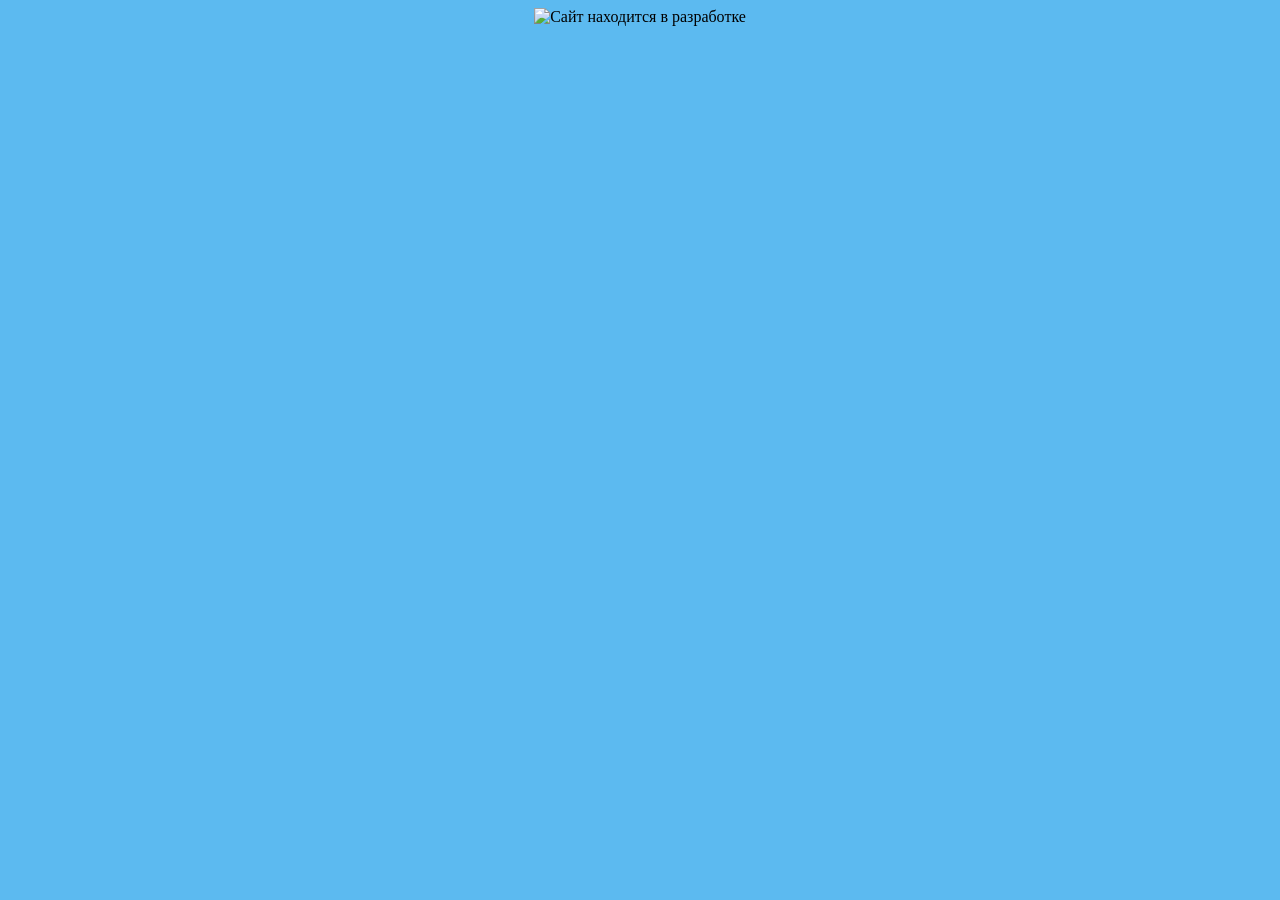
==== index.html @ dcf69e4f "in progress in progress" ====
<!DOCTYPE html PUBLIC "-//W3C//DTD XHTML 1.0 Transitional//EN" "http://www.w3.org/TR/xhtml1/DTD/xhtml1-transitional.dtd">
<html xmlns="http://www.w3.org/1999/xhtml" xml:lang="ru-ru" lang="ru-ru" dir="ltr">
<head>
<meta http-equiv="refresh" content="100;url=http://tardishost.ru">
<meta http-equiv="Content-Type" content="text/html; charset=utf-8"> 
<meta name="keywords" Content="сайт находится в разработке, сайт в разработке, домен возможно продается"> 
<meta name="description" Content="Настоящий сайт находится в разработке, а домен возможно продается. Для связи с продавцом необходимо отправить письмо на адрес sales@tardishost.ru"> 
<meta name="robots" content="index, follow" />
<link href="favicon.ico" rel="shortcut icon" type="image/x-icon" />
<meta name="rights" content="sales@tardishost.ru" />
<meta name="author" content="tardishost" />
<title>Сайт находится в разработке // Site under constraction </title>
</head>
<body bgcolor="#5cbaf0">
<div align="center">
<img alt="Сайт находится в разработке" src="site-under-constraction.jpg" usemap="#myMap" width="1000" height="800" />
    <map name="myMap" id="myMap">
        <area shape="rect" coords="410,541,593,565" title="Перейти в почту" href="https://tardishost.ru/mail" target="_self" />
        <area shape="rect" coords="762,3,997,32" title="Написать письмо владельцу домена" href="mailto:sales@tardishost.ru" target="_self" />
    </map>
</div>
</body>
</html>
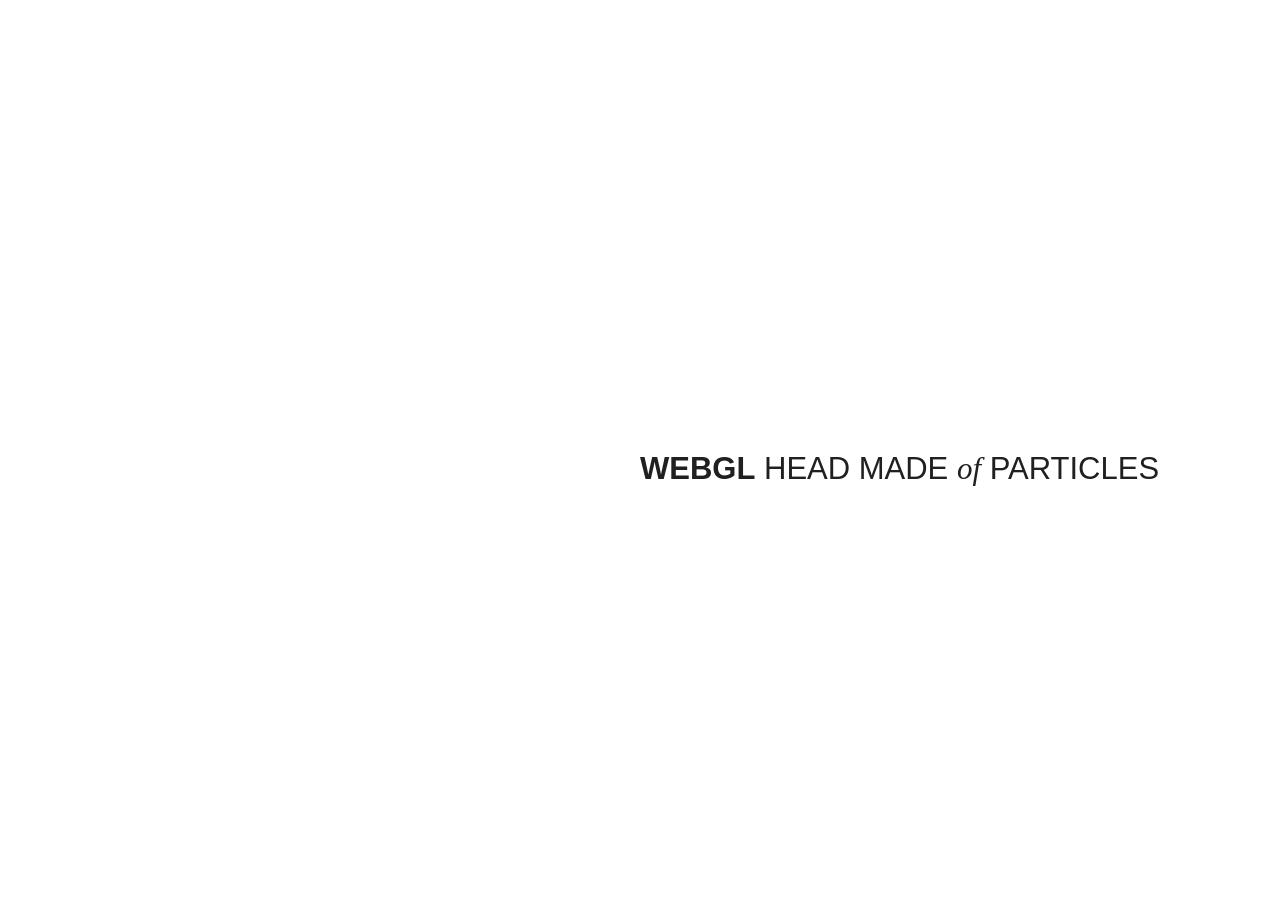
==== commit d130f6ec: "test1" ====
--- a/index.html
+++ b/index.html
@@ -1,23 +1,53 @@
-<!DOCTYPE html PUBLIC "-//W3C//DTD XHTML 1.0 Transitional//EN" "http://www.w3.org/TR/xhtml1/DTD/xhtml1-transitional.dtd">
-<html xmlns="http://www.w3.org/1999/xhtml" xml:lang="ru-ru" lang="ru-ru" dir="ltr">
+<!DOCTYPE html>
+<!--[if IE 8 ]><html class="no-js oldie ie8" lang="en"> <![endif]-->
+<!--[if IE 9 ]><html class="no-js oldie ie9" lang="en"> <![endif]-->
+<!--[if (gte IE 9)|!(IE)]><!--><html class="no-js" lang="en"> <!--<![endif]-->
 <head>
-<meta http-equiv="refresh" content="100;url=http://tardishost.ru">
-<meta http-equiv="Content-Type" content="text/html; charset=utf-8"> 
-<meta name="keywords" Content="сайт находится в разработке, сайт в разработке, домен возможно продается"> 
-<meta name="description" Content="Настоящий сайт находится в разработке, а домен возможно продается. Для связи с продавцом необходимо отправить письмо на адрес sales@tardishost.ru"> 
-<meta name="robots" content="index, follow" />
-<link href="favicon.ico" rel="shortcut icon" type="image/x-icon" />
-<meta name="rights" content="sales@tardishost.ru" />
-<meta name="author" content="tardishost" />
-<title>Сайт находится в разработке // Site under constraction </title>
+
+   <!--- basic page needs
+   ================================================== -->
+   <meta charset="utf-8">
+	<title>Kreo</title>
+	<meta name="description" content="">  
+	<meta name="author" content="">
+
+   <!-- mobile specific metas
+   ================================================== -->
+	<meta name="viewport" content="width=device-width, initial-scale=1, maximum-scale=1">
+
+ 	<!-- CSS
+   ================================================== -->
+   <link rel="stylesheet" href="css/base.css">
+   <link rel="stylesheet" href="css/vendor.min.css">
+   <link rel="stylesheet" href="css/main.css">     
+
+   <!-- script
+   ================================================== -->
+	<script src="js/modernizr.js"></script>
+
+   <!-- favicons
+	================================================== -->
+	<link rel="shortcut icon" href="favicon.png" >
+
 </head>
-<body bgcolor="#5cbaf0">
-<div align="center">
-<img alt="Сайт находится в разработке" src="site-under-constraction.jpg" usemap="#myMap" width="1000" height="800" />
-    <map name="myMap" id="myMap">
-        <area shape="rect" coords="410,541,593,565" title="Перейти в почту" href="https://tardishost.ru/mail" target="_self" />
-        <area shape="rect" coords="762,3,997,32" title="Написать письмо владельцу домена" href="mailto:sales@tardishost.ru" target="_self" />
-    </map>
-</div>
+
+<body>
+
+<div class="particlehead"></div>
+<h1><strong>WebGL</strong> head made <em>of</em> particles</h1>
+
+   <!-- Java Script
+   ================================================== --> 
+   <script src="js/jquery-1.11.3.min.js"></script>
+   <script src="js/jquery-migrate-1.2.1.min.js"></script>
+   <script src="js/jquery.flexslider-min.js"></script>
+   <script src="js/jquery.waypoints.min.js"></script>
+   <script src="js/jquery.validate.min.js"></script>
+   <script src="js/jquery.fittext.js"></script>
+   <script src="js/jquery.placeholder.min.js"></script>
+   <script src="js/jquery.magnific-popup.min.js"></script>  
+   <script src="js/main.js"></script>
+
 </body>
-</html>
+
+</html>
--- a/css/base.css
+++ b/css/base.css
@@ -0,0 +1,920 @@
+/* =================================================================== */
+/*
+/*  KREO v1.0 Base Stylesheet
+/*  url: styleshout.com
+/*  10-12-2015
+/*
+/* =================================================================== */
+
+/* 
+/* Reset - normalize.css v3.0.1 | MIT License | git.io/normalize 
+/* =================================================================== */
+
+html {
+	font-family: sans-serif;
+	-ms-text-size-adjust: 100%;
+	-webkit-text-size-adjust: 100%;
+}
+
+body {
+	margin: 0;
+}
+
+article,
+aside,
+details,
+figcaption,
+figure,
+footer,
+header,
+hgroup,
+main,
+nav,
+section,
+summary {
+	display: block;
+}
+
+audio,
+canvas,
+progress,
+video {
+	display: inline-block;
+	vertical-align: baseline;
+}
+
+audio:not([controls]) {
+	display: none;
+	height: 0;
+}
+
+[hidden],
+template {
+	display: none;
+}
+
+a {
+	background: transparent;
+}
+
+a:active,
+a:hover {
+	outline: 0;
+}
+
+abbr[title] {
+	border-bottom: 1px dotted;
+}
+
+b,
+strong {
+	font-weight: bold;
+}
+
+dfn {
+	font-style: italic;
+}
+
+.particlehead {
+  background: #abe1fd;
+}
+
+h1 {
+  font-size: 31px;
+  color: #202022;
+  font-family: Montserrat, sans-serif;
+  position: absolute;
+  left: 50%;
+  top: 50%;
+  text-transform: uppercase;
+  font-weight: normal;
+  margin-left: -264px;
+  margin-top: -20px;
+  pointer-events: none;
+}
+
+h1 strong {
+  font-weight: 700;
+}
+
+h1 em {
+  font-family: 'Playfair Display', serif;
+  text-transform: lowercase;
+  font-style: italic;
+}
+
+mark {
+	background: #ff0;
+	color: #000;
+}
+
+small {
+	font-size: 80%;
+}
+
+sub,
+sup {
+	font-size: 75%;
+	line-height: 0;
+	position: relative;
+	vertical-align: baseline;
+}
+
+sup {
+	top: -0.5em;
+}
+
+sub {
+	bottom: -0.25em;
+}
+
+img {
+	border: 0;
+}
+
+svg:not(:root) {
+	overflow: hidden;
+}
+
+figure {
+	margin: 1em 40px;
+}
+
+hr {
+	-moz-box-sizing: content-box;
+	box-sizing: content-box;
+	height: 0;
+}
+
+pre {
+	overflow: auto;
+}
+
+code,
+kbd,
+pre,
+samp {
+	font-family: monospace, monospace;
+	font-size: 1em;
+}
+
+button,
+input,
+optgroup,
+select,
+textarea {
+	color: inherit;
+	font: inherit;
+	margin: 0;
+}
+
+button {
+	overflow: visible;
+}
+
+button,
+select {
+	text-transform: none;
+}
+
+button,
+html input[type="button"],
+input[type="reset"],
+input[type="submit"] {
+	-webkit-appearance: button;
+	cursor: pointer;
+}
+
+button[disabled],
+html input[disabled] {
+	cursor: default;
+}
+
+button::-moz-focus-inner,
+input::-moz-focus-inner {
+	border: 0;
+	padding: 0;
+}
+
+input {
+	line-height: normal;
+}
+
+input[type="checkbox"],
+input[type="radio"] {
+	box-sizing: border-box;
+	padding: 0;
+}
+
+input[type="number"]::-webkit-inner-spin-button,
+input[type="number"]::-webkit-outer-spin-button {
+	height: auto;
+}
+
+input[type="search"] {
+	-webkit-appearance: textfield;
+	-moz-box-sizing: content-box;
+	-webkit-box-sizing: content-box;
+	box-sizing: content-box;
+}
+
+input[type="search"]::-webkit-search-cancel-button,
+input[type="search"]::-webkit-search-decoration {
+	-webkit-appearance: none;
+}
+
+fieldset {
+	border: 1px solid #c0c0c0;
+	margin: 0 2px;
+	padding: 0.35em 0.625em 0.75em;
+}
+
+legend {
+	border: 0;
+	padding: 0;
+}
+
+textarea {
+	overflow: auto;
+}
+
+optgroup {
+	font-weight: bold;
+}
+
+table {
+	border-collapse: collapse;
+	border-spacing: 0;
+}
+
+td,
+th {
+	padding: 0;
+}
+
+/*
+/* Basic Setup Styles - Top Elements 
+/* =================================================================== */
+
+/* NOTE
+html is set to 62.5% so that if you use REMS, all the measurements 
+are based on 10px sizing. So basically 1.5rem = 15px  */
+html {
+	-webkit-font-smoothing: antialiased;
+	-moz-osx-font-smoothing: grayscale;
+	font-size: 62.5%;
+	-webkit-box-sizing: border-box;
+	-moz-box-sizing: border-box;
+	box-sizing: border-box;
+}
+
+html,
+body {
+	height: 100%;
+}
+
+*,
+*:before,
+*:after {
+	box-sizing: inherit;
+}
+
+body {
+	font-weight: normal;
+	line-height: 1;
+	text-rendering: optimizeLegibility;
+}
+
+
+/*
+/* Typography 
+====================================================================== */
+
+div,
+dl,
+dt,
+dd,
+ul,
+ol,
+li,
+h1,
+h2,
+h3,
+h4,
+h5,
+h6,
+pre,
+form,
+p,
+blockquote,
+th,
+td {
+	margin: 0;
+	padding: 0;
+}
+
+h1,
+h2,
+h3,
+h4,
+h5,
+h6 {
+	text-rendering: optimizeLegibility;
+	line-height: 1.2;
+}
+
+hr {
+	border: solid #ddd;
+	border-width: 1px 0 0;
+	clear: both;
+	margin: 11px 0 24px;
+	height: 0;
+}
+
+em,
+i {
+	font-style: italic;
+	line-height: inherit;
+}
+
+strong,
+b {
+	font-weight: bold;
+	line-height: inherit;
+}
+
+small {
+	font-size: 60%;
+	line-height: inherit;
+}
+
+ul {
+	list-style: none;
+}
+
+ol {
+	list-style: decimal;
+}
+
+ol,
+ul.square,
+ul.circle,
+ul.disc {
+	margin-left: 17px;
+}
+
+ul.square {
+	list-style: square;
+}
+
+ul.circle {
+	list-style: circle;
+}
+
+ul.disc {
+	list-style: disc;
+}
+
+ul li {
+	padding-left: 4px;
+}
+
+ul ul,
+ul ol,
+ol ol,
+ol ul {
+	margin: 3px 0 3px 17px;
+}
+
+/* links
+---------------------------------------------------------------------- */
+a {
+	text-decoration: none;
+	line-height: inherit;
+}
+
+a img {
+	border: none;
+}
+
+a:focus {
+	outline: none;
+}
+
+p a,
+p a:visited {
+	line-height: inherit;
+}
+
+/* 
+/* Media 
+/* =================================================================== */
+
+img,
+video,
+embed,
+object {
+	max-width: 100%;
+	height: auto;
+}
+
+object,
+embed {
+	height: 100%;
+}
+
+img {
+	-ms-interpolation-mode: bicubic;
+}
+
+/* 
+/* Grid
+===================================================================== */
+
+.row {
+	width: 94%;
+	max-width: 1140px;
+	margin: 0 auto;
+}
+
+.row .row {
+	width: auto;
+	max-width: none;
+	margin-left: -20px;
+	margin-right: -20px;
+}
+
+.row:before,
+.row:after {
+	content: "";
+	display: table;
+}
+
+.row:after {
+	clear: both;
+}
+
+.column,
+.columns,
+.bgrid {
+	position: relative;
+	min-height: 1px;
+	float: left;
+}
+
+.column,
+.columns {
+	padding: 0 20px;
+}
+
+.column.centered,
+.columns.centered {
+	float: none;
+	margin: 0 auto;
+}
+
+.row.collapsed > .column,
+.row.collapsed > .columns,
+.column.collapsed,
+.columns.collapsed {
+	padding: 0;
+}
+
+[class*="column"] + [class*="column"]:last-child {
+	float: right;
+}
+
+[class*="column"] + [class*="column"].end {
+	float: right;
+}
+
+.one,
+.row .one {
+	width: 8.33333%;
+}
+
+.two,
+.row .two {
+	width: 16.66667%;
+}
+
+.three,
+.row .three {
+	width: 25%;
+}
+
+.four,
+.row .four {
+	width: 33.33333%;
+}
+
+.five,
+.row .five {
+	width: 41.66667%;
+}
+
+.six,
+.row .six {
+	width: 50%;
+}
+
+.seven,
+.row .seven {
+	width: 58.33333%;
+}
+
+.eight,
+.row .eight {
+	width: 66.66667%;
+}
+
+.nine,
+.row .nine {
+	width: 75%;
+}
+
+.ten .row .ten {
+	width: 83.33333%;
+}
+
+.eleven,
+.row .eleven {
+	width: 91.66667%;
+}
+
+.twelve,
+.row .twelve {
+	width: 100%;
+}
+
+/* small screens
+--------------------------------------------------------------- */
+@media screen and (max-width:1024px) {
+	.row .row {
+		margin-left: -18px;
+		margin-right: -18px;
+	}
+
+	.column,
+	.columns {
+		padding: 0 18px;
+	}
+
+}
+
+/* tablets
+--------------------------------------------------------------- */
+@media screen and (max-width:768px) {
+	.row {
+		width: auto;
+		padding-left: 30px;
+		padding-right: 30px;
+	}
+
+	.row .row {
+		padding-left: 0;
+		padding-right: 0;
+		margin-left: -15px;
+		margin-right: -15px;
+	}
+
+	.column,
+	.columns {
+		padding: 0 15px;
+	}
+
+	.tab-fourth,
+	.row .tab-fourth {
+		width: 25%;
+	}
+
+	.tab-third,
+	.row .tab-third {
+		width: 33.33333%;
+	}
+
+	.tab-half,
+	.row .tab-half {
+		width: 50%;
+	}
+
+	.tab-2thirds,
+	.row .tab-2thirds {
+		width: 66.66667%;
+	}
+
+	.tab-3fourths,
+	.row .tab-3fourths {
+		width: 75%;
+	}
+
+	.tab-whole,
+	.row .tab-whole {
+		width: 100%;
+	}
+
+}
+
+/* large mobile devices
+--------------------------------------------------------------- */
+@media screen and (max-width:600px) {
+	.row {
+		padding-left: 25px;
+		padding-right: 25px;
+	}
+
+	.row .row {
+		margin-left: -10px;
+		margin-right: -10px;
+	}
+
+	.column,
+	.columns {
+		padding: 0 10px;
+	}
+
+	.mob-fourth,
+	.row .mob-fourth {
+		width: 25%;
+	}
+
+	.mob-half,
+	.row .mob-half {
+		width: 50%;
+	}
+
+	.mob-3fourths,
+	.row .mob-3fourths {
+		width: 75%;
+	}
+
+	.mob-whole,
+	.row .mob-whole {
+		width: 100%;
+	}
+
+}
+
+/* small mobile devices
+--------------------------------------------------------------- */
+@media screen and (max-width:400px) {
+	.row {
+		padding-left: 30px;
+		padding-right: 30px;
+	}
+
+	.row .row {
+		padding-left: 0;
+		padding-right: 0;
+		margin-left: 0;
+		margin-right: 0;
+	}
+
+	.column,
+	.columns {
+		width: auto !important;
+		float: none !important;
+		margin-left: 0;
+		margin-right: 0;
+		clear: both;
+		padding: 0;
+	}
+
+	[class*="column"] + [class*="column"]:last-child {
+		float: none;
+	}
+
+}
+
+/* 
+/* block grids
+===================================================================== */
+.bgrid-sixth .bgrid {
+	width: 16.66667%;
+}
+
+.bgrid-fourth .bgrid {
+	width: 25%;
+}
+
+.bgrid-third .bgrid {
+	width: 33.33333%;
+}
+
+.bgrid-half .bgrid {
+	width: 50%;
+}
+
+.bgrid {
+	padding: 0;
+}
+
+/* Clearing for block grid columns. Allows columns with 
+different heights to align properly.
+--------------------------------------------------------------------- */
+.bgrid-sixth .bgrid:nth-child(6n+1),
+.bgrid-fourth .bgrid:nth-child(4n+1),
+.bgrid-third .bgrid:nth-child(3n+1),
+.bgrid-half .bgrid:nth-child(2n+1) {
+	clear: both;
+}
+
+/* small screens
+--------------------------------------------------------------- */
+@media screen and (max-width:1024px) {
+
+	/* block grids for small screens */
+	.s-bgrid-sixth .bgrid {
+		width: 16.66667%;
+	}
+
+	.s-bgrid-fourth .bgrid {
+		width: 25%;
+	}
+
+	.s-bgrid-third .bgrid {
+		width: 33.33333%;
+	}
+
+	.s-bgrid-half .bgrid {
+		width: 50%;
+	}
+
+	.s-bgrid-whole .bgrid {
+		width: 100%;
+		clear: both;
+	}
+
+	[class*="bgrid-"] .bgrid:nth-child(n) {
+		clear: none;
+	}
+
+	.s-bgrid-sixth .bgrid:nth-child(6n+1),
+	.s-bgrid-fourth .bgrid:nth-child(4n+1),
+	.s-bgrid-third .bgrid:nth-child(3n+1),
+	.s-bgrid-half .bgrid:nth-child(2n+1) {
+		clear: both;
+	}
+
+}
+
+/* tablets
+--------------------------------------------------------------- */
+@media screen and (max-width:768px) {
+	.tab-bgrid-sixth .bgrid {
+		width: 16.66667%;
+	}
+
+	.tab-bgrid-fourth .bgrid {
+		width: 25%;
+	}
+
+	.tab-bgrid-third .bgrid {
+		width: 33.33333%;
+	}
+
+	.tab-bgrid-half .bgrid {
+		width: 50%;
+	}
+
+	.tab-bgrid-whole .bgrid {
+		width: 100%;
+		clear: both;
+	}
+
+	[class*="tab-bgrid-"] .bgrid:nth-child(n) {
+		clear: none;
+	}
+
+	.tab-bgrid-sixth .bgrid:nth-child(6n+1),
+	.tab-bgrid-fourth .bgrid:nth-child(4n+1),
+	.tab-bgrid-third .bgrid:nth-child(3n+1),
+	.tab-bgrid-half .bgrid:nth-child(2n+1) {
+		clear: both;
+	}
+
+}
+
+/* mobile devices
+--------------------------------------------------------------- */
+@media screen and (max-width:600px) {
+	.mob-bgrid-sixth .bgrid {
+		width: 16.66667%;
+	}
+
+	.mob-bgrid-fourth .bgrid {
+		width: 25%;
+	}
+
+	.mob-bgrid-third .bgrid {
+		width: 33.33333%;
+	}
+
+	.mob-bgrid-half .bgrid {
+		width: 50%;
+	}
+
+	.mob-bgrid-whole .bgrid {
+		width: 100%;
+		clear: both;
+	}
+
+	[class*="mob-bgrid-"] .bgrid:nth-child(n) {
+		clear: none;
+	}
+
+	.mob-bgrid-sixth .bgrid:nth-child(6n+1),
+	.mob-bgrid-fourth .bgrid:nth-child(4n+1),
+	.mob-bgrid-third .bgrid:nth-child(3n+1),
+	.mob-bgrid-half .bgrid:nth-child(2n+1) {
+		clear: both;
+	}
+
+}
+
+/* stack on small mobile devices
+--------------------------------------------------------------- */
+@media screen and (max-width:400px) {
+	.stack .bgrid {
+		width: auto !important;
+		float: none !important;
+		margin-left: 0;
+		margin-right: 0;
+		clear: both;
+	}
+
+}
+
+/* 
+/* MISC
+===================================================================== */
+
+/* Clearing - (http://nicolasgallagher.com/micro-clearfix-hack/
+--------------------------------------------------------------------- */
+.group:before,
+.group:after {
+	content: "";
+	display: table;
+}
+
+.group:after {
+	clear: both;
+}
+
+/* Misc Helper Styles 
+--------------------------------------------------------------------- */
+.hide {
+	display: none;
+}
+
+.invisible {
+	visibility: hidden;
+}
+
+.antialiased {
+	-webkit-font-smoothing: antialiased;
+	-moz-osx-font-smoothing: grayscale;
+}
+
+.remove-bottom {
+	margin-bottom: 0;
+}
+
+.half-bottom {
+	margin-bottom: 15px !important;
+}
+
+.add-bottom {
+	margin-bottom: 30px !important;
+}
+
+.no-border {
+	border: none;
+}
+
+.text-center {
+	text-align: center;
+}
+
+.text-left {
+	text-align: left;
+}
+
+.text-right {
+	text-align: right;
+}
+
+.pull-left {
+	float: left;
+}
+
+.pull-right {
+	float: right;
+}
+
+.align-center {
+	margin-left: auto;
+	margin-right: auto;
+	text-align: center;
+}
+
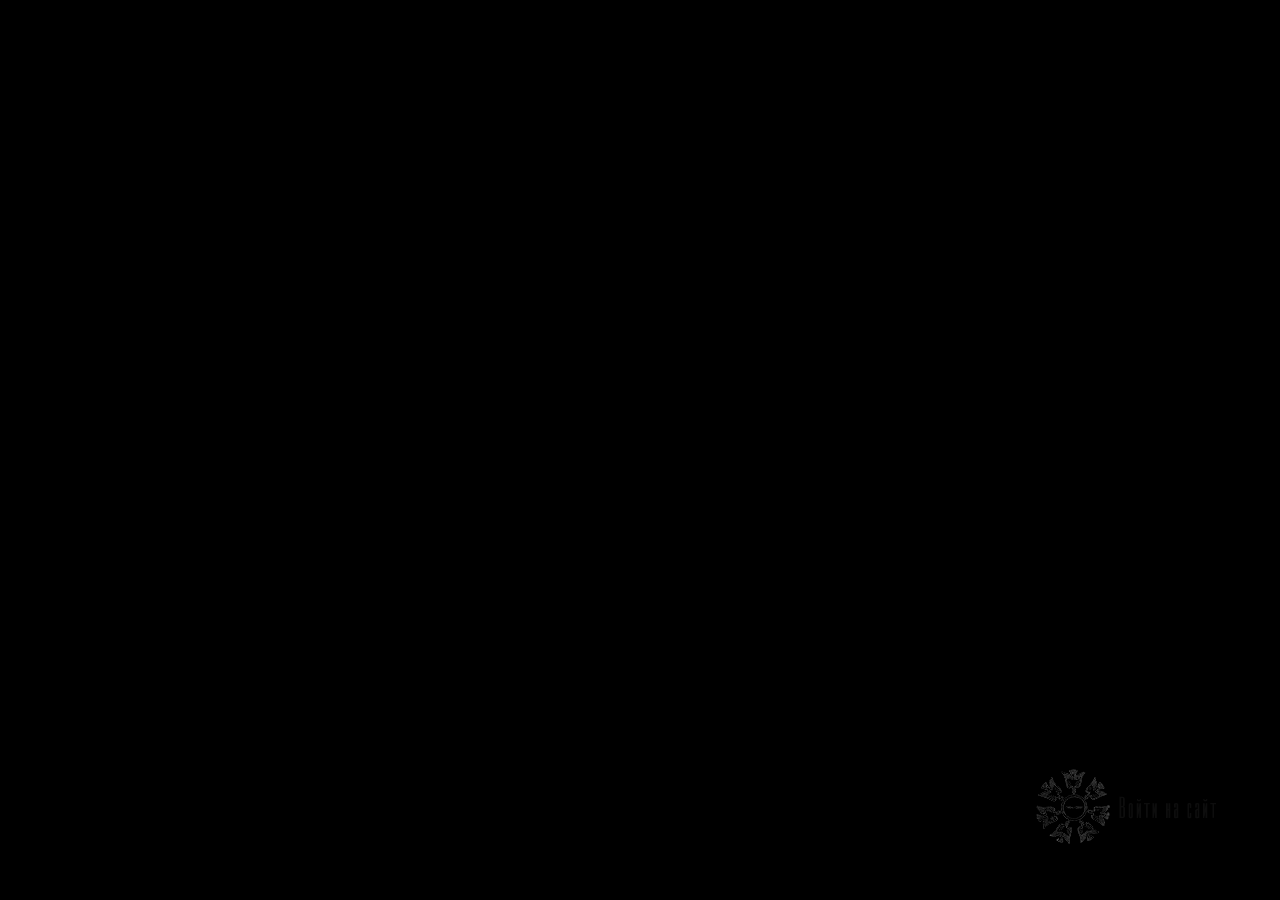
==== commit c813781e: "video" ====
--- a/index.html
+++ b/index.html
@@ -1,53 +1,162 @@
-<!DOCTYPE html>
-<!--[if IE 8 ]><html class="no-js oldie ie8" lang="en"> <![endif]-->
-<!--[if IE 9 ]><html class="no-js oldie ie9" lang="en"> <![endif]-->
-<!--[if (gte IE 9)|!(IE)]><!--><html class="no-js" lang="en"> <!--<![endif]-->
-<head>
+<!DOCTYPE HTML>
+<html>
+	<head>
+		<meta http-equiv="Content-Type" content="text/html; charset=UTF-8">
+		<meta http-equiv="Content-Language" content="ru">
+		<meta http-equiv="Pragma" content="no-cache">
+		<meta http-equiv="Cache-Control" content="no-cache">
+		<meta http-equiv="Expires" content="-1">
+		<meta name="description" content="Официальный сайт Дельфина">
+		<meta name="keywords" content="дельфин, dolphin, скачать, тексты, дельфина, mp3, музыка, музыку, звезда, рок, альтернатива, альтернативный, юность, новый альбом дельфина">
+		<meta name="developer" content="Sergey Armodin. mak@arm1.ru">
+		
+		<title>ДЕЛЬФИН | DOLPHIN</title>
 
-   <!--- basic page needs
-   ================================================== -->
-   <meta charset="utf-8">
-	<title>Kreo</title>
-	<meta name="description" content="">  
-	<meta name="author" content="">
+		<link href="http://maxcdn.bootstrapcdn.com/font-awesome/4.1.0/css/font-awesome.min.css" rel="stylesheet">
+		
+		<!-- Favicon -->
+		<link rel="shortcut icon" href="/favicon.png">
 
-   <!-- mobile specific metas
-   ================================================== -->
-	<meta name="viewport" content="width=device-width, initial-scale=1, maximum-scale=1">
 
- 	<!-- CSS
-   ================================================== -->
-   <link rel="stylesheet" href="css/base.css">
-   <link rel="stylesheet" href="css/vendor.min.css">
-   <link rel="stylesheet" href="css/main.css">     
 
-   <!-- script
-   ================================================== -->
-	<script src="js/modernizr.js"></script>
+		<style>
+			.is_overlay{ display: block; width: 100%; height: 100%; }
+			
+			#preloader {
+				margin: auto; 
+				left: 0; top: 0; right: 0; bottom: 0; 
+				position: absolute;
+				width: 4em;				
+				height: 4em;
+				text-align: center;
+				vertical-align: middle;
+				transition: opacity .3s;
+				-webkit-transition: opacity .3s;
+				-moz-transition: opacity .3s;
+				-ms-transition: opacity .3s;
+				-o-transition: opacity .3s;
+				background-color: black;
+				border: 1px solid black;
+				border-radius: 10px;
+				padding: 5px;
+			}
 
-   <!-- favicons
-	================================================== -->
-	<link rel="shortcut icon" href="favicon.png" >
+			#wait { 
+				-webkit-animation: spin 1.2s infinite linear; 
+				-moz-animation: spin 1.2s infinite linear; 
+				-ms-animation: spin 1.2s infinite linear; 
+				-o-animation: spin 1.2s infinite linear; 
+				animation: spin 1.2s infinite linear; 
+				font-size: 4em;
+				color: white;
+			}
+			
 
-</head>
+			body {
+				background-color: black;
+			}
 
-<body>
+			#trailer {
+				position: fixed;
+				top: 0; right: 0; bottom: 0; left: 0;
+				overflow: hidden;
+			}
+			#trailer > video {
+				position: absolute;
+				top: 0;
+				left: 0;
+				width: 100%;
+				height: 100%;
+			}
 
-<div class="particlehead"></div>
-<h1><strong>WebGL</strong> head made <em>of</em> particles</h1>
+			/* 1. No object-fit support: */
+			@media (min-aspect-ratio: 16/9) {
+				#trailer > video { height: 300%; top: -100%; }
+			}
+			@media (max-aspect-ratio: 16/9) {
+				#trailer > video { width: 300%; left: -100%; }
+			}
+			/* 2. If supporting object-fit, overriding (1): */
+			@supports (object-fit: cover) {
+				#trailer > video {
+					top: 0; left: 0;
+					width: 100%; height: 100%;
+					object-fit: cover;
+				}
+			}
 
-   <!-- Java Script
-   ================================================== --> 
-   <script src="js/jquery-1.11.3.min.js"></script>
-   <script src="js/jquery-migrate-1.2.1.min.js"></script>
-   <script src="js/jquery.flexslider-min.js"></script>
-   <script src="js/jquery.waypoints.min.js"></script>
-   <script src="js/jquery.validate.min.js"></script>
-   <script src="js/jquery.fittext.js"></script>
-   <script src="js/jquery.placeholder.min.js"></script>
-   <script src="js/jquery.magnific-popup.min.js"></script>  
-   <script src="js/main.js"></script>
+			#enter {
+				position: fixed;
+				z-index: 100;
+				right: 3em;
+				bottom: 3em;
+				opacity: 0;
+				transition: opacity 9.3s;
+				-webkit-transition: opacity 9.3s;
+				-moz-transition: opacity 9.3s;
+				-ms-transition: opacity 9.3s;
+				-o-transition: opacity 9.3s;
+			}
 
-</body>
+		</style>
 
+		<script src="detect.min.js"></script>
+
+		<script type="text/javascript">
+			var Preloader = function (element) {				
+				var video =  document.getElementById(element),
+					preloader = document.getElementById('preloader'),
+					enter = document.getElementById('enter');
+
+				var ua = detect.parse(navigator.userAgent);
+				if ( ua.os.family === 'Android' ) {
+					video.setAttribute( 'controls','controls' );
+				}
+				
+
+				var api = {};
+
+				api._removePreloader = function() {
+					preloader.style.opacity = 0;
+					enter.style.opacity = 1;
+				};
+
+				api.startCheckingLoading = function() {
+					video.addEventListener('click',function(){
+					  video.play();
+					},false);
+
+					video.addEventListener( 'play', api._removePreloader() );			
+				};
+
+				return api;			   			   
+			}
+			
+			window.addEventListener('load', function() {
+				var preloader = Preloader('video');
+				preloader.startCheckingLoading();
+
+
+				
+			});
+
+
+		</script>
+	</head>
+
+	<body>
+		<div id="enter">
+			<a href="/news"><img src="enter.png" width="200" height="83" alt="Войти на сайт"></a>
+		</div>
+		<div id="trailer" class="is_overlay">
+			<video id="video" width="100%" height="auto"  autoplay="autoplay" loop="loop" preload="auto" >
+				<source src="book.mp4">
+				<source src="book.webm" type="video/webm">
+			</video>
+		</div>
+
+		<div id="preloader">
+			<i id="wait" class="fa fa-spinner"></i>
+		</div>
+	</body>
 </html>
